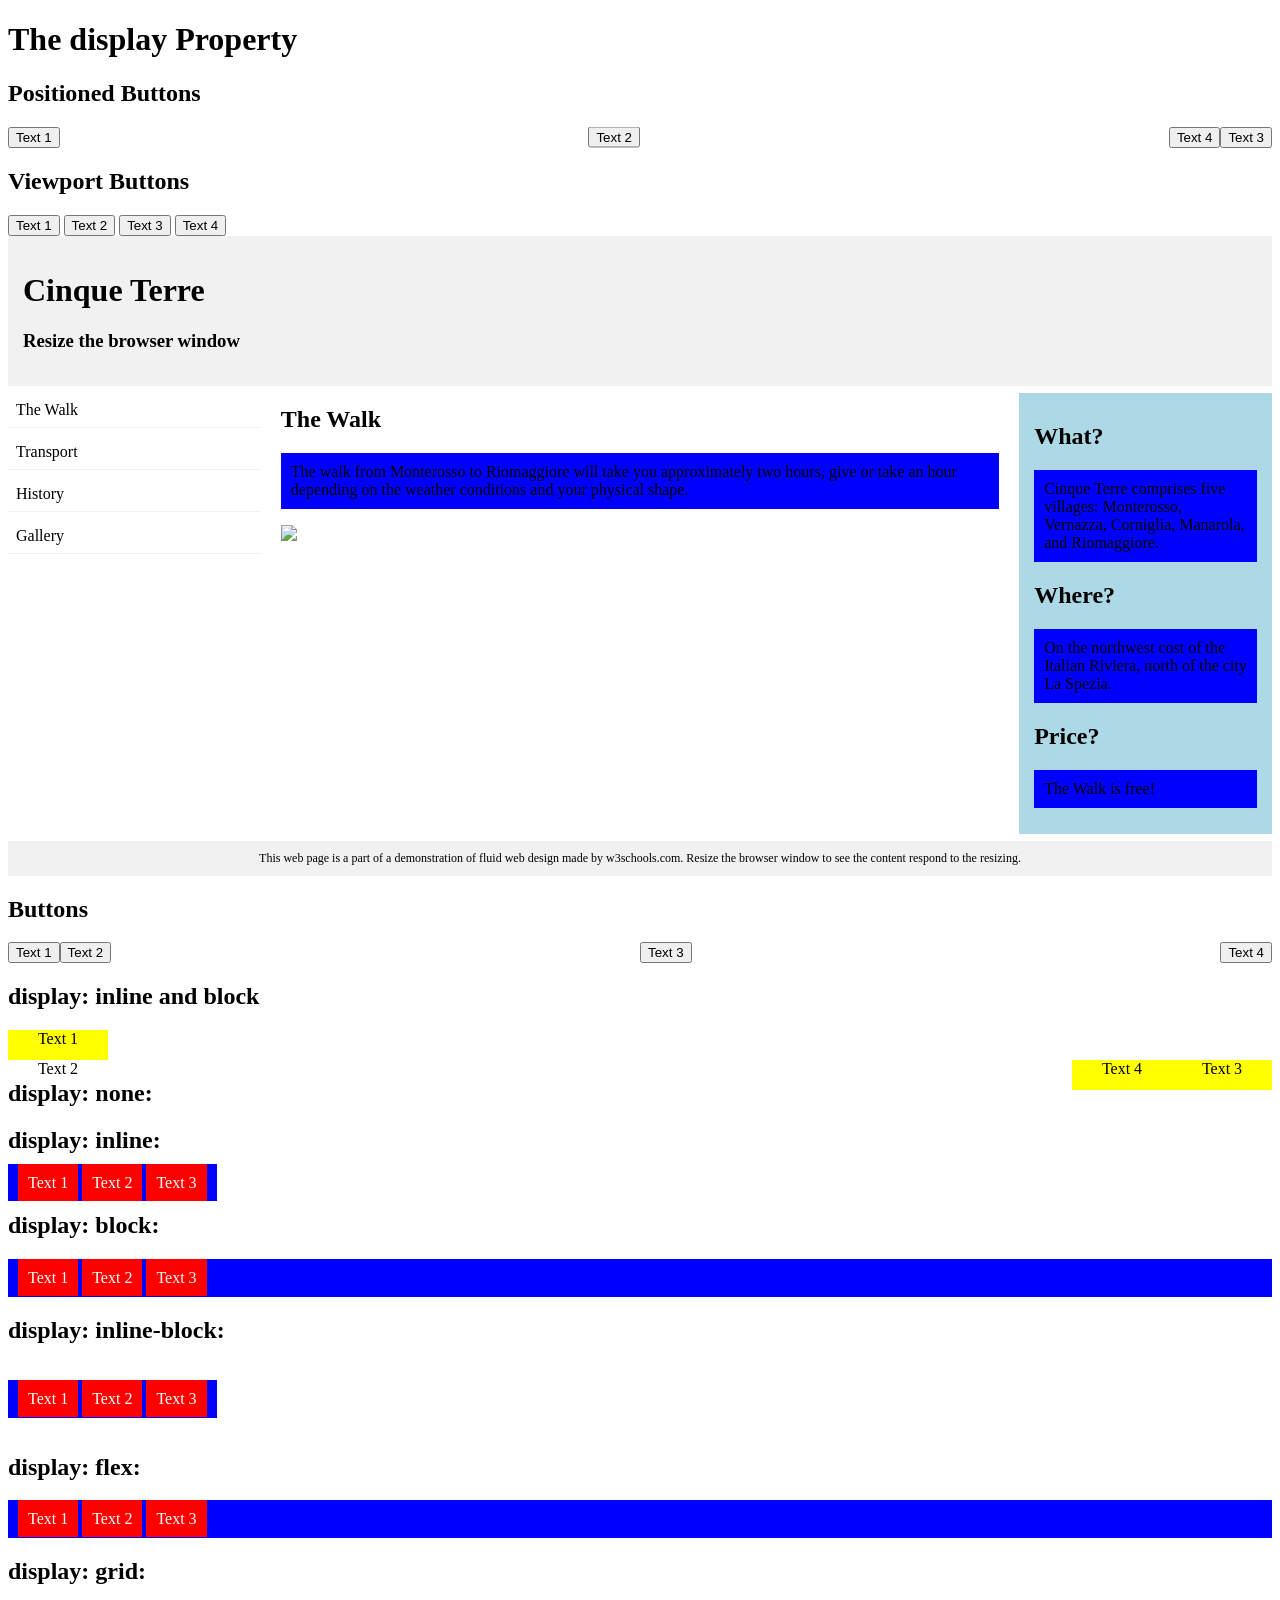
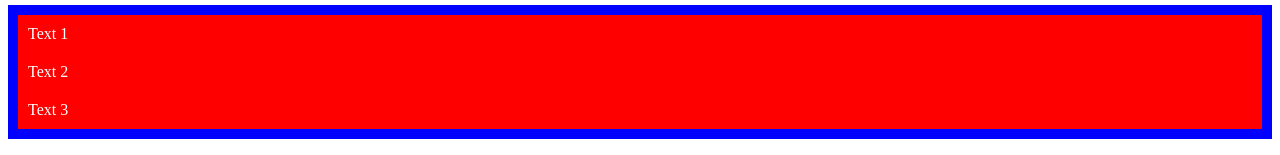
==== Example Websites/Banner Alignment Example/index.html @ 81606444 "Initial upload" ====
<!DOCTYPE html>
<html>
<head>
<link rel="stylesheet" href="styles.css">
<meta name="viewport" content="width=device-width, initial-scale=1.0">
</head>
<body>
<h1>The display Property</h1>

<h2>Positioned Buttons</h2>
<div class="parent-container-position">
  <button class="">Text 1</button>
  <button class="aligned-element-position">Text 2</button>
  <button class="float-right">Text 3</button>
  <button class="float-right">Text 4</button>
</div>

<h2>Viewport Buttons</h2>
<div class="parent-container-viewport">
  <button class="menu-item">Text 1</button>
  <button class="menu-item">Text 2</button>
  <button class="menu-item">Text 3</button>
  <button class="menu-item">Text 4</button>
</div>

<div style="background-color:#f1f1f1;padding:15px;">
  <h1>Cinque Terre</h1>
  <h3>Resize the browser window</h3>
</div>

<div style="overflow:auto">
  <div class="menu">
    <div class="menuitem">The Walk</div>
    <div class="menuitem">Transport</div>
    <div class="menuitem">History</div>
    <div class="menuitem">Gallery</div>
  </div>

  <div class="main">
    <h2>The Walk</h2>
    <p>The walk from Monterosso to Riomaggiore will take you approximately two hours, give or take an hour depending on the weather conditions and your physical shape.</p>
    <img src="img_5terre.jpg" style="width:100%">
  </div>

  <div class="right">
    <h2>What?</h2>
    <p>Cinque Terre comprises five villages: Monterosso, Vernazza, Corniglia, Manarola, and Riomaggiore.</p>
    <h2>Where?</h2>
    <p>On the northwest cost of the Italian Riviera, north of the city La Spezia.</p>
    <h2>Price?</h2>
    <p>The Walk is free!</p>
  </div>
</div>


<div style="background-color:#f1f1f1;text-align:center;padding:10px;margin-top:7px;font-size:12px;"> This web page is a part of a demonstration of fluid web design made by w3schools.com. Resize the browser window to see the content respond to the resizing.</div>

<h2>Buttons</h2>
<div class="parent-container">
  <button class="">Text 1</button>
  <button class="">Text 2</button>
  <button class="aligned-left">Text 3</button>
  <button class="aligned-left">Text 4</button>
</div>

<h2>display: inline and block</h2>
<div class="">
  <div class="item float-left">Text 1</div>
  <div class="item">Text 2</div>
  <div class="item float-right">Text 3</div>
  <div class="item float-right">Text 4</div>
</div>

<h2>display: none:</h2>
<p class="none">
  <span>Text 1</span>
  <span>Text 2</span>
  <span>Text 3</span>
</p>

<h2>display: inline:</h2>
<p class="inline">
  <span>Text 1</span>
  <span>Text 2</span>
  <span>Text 3</span>
</p>

<h2>display: block:</h2>
<p class="block">
  <span>Text 1</span>
  <span>Text 2</span>
  <span>Text 3</span>
</p>

<h2>display: inline-block:</h2>
<p class="inline-block">
  <span>Text 1</span>
  <span>Text 2</span>
  <span>Text 3</span>
</p>

<h2>display: flex:</h2>
<p class="flex">
  <span width="50px">Text 1</span>
  <span width="100px">Text 2</span>
  <span width="70px">Text 3</span>
</p>

<h2>display: grid:</h2>
<p class="grid">
  <span>Text 1</span>
  <span>Text 2</span>
  <span>Text 3</span>
</p>

</body>
</html>
---- Example Websites/Banner Alignment Example/styles.css ----
.parent-container-position {
  position: relative; /* Serves as the anchor point for the child */
}

.aligned-element-position {
  position: absolute;
  right: 50%;           /* Locks it to the right edge */
  top: 50%;
  transform: translateY(-50%); /* Perfect vertical centering */
}

/*  VIEWPORT  */
/* https://www.w3schools.com/html/tryit.asp?filename=tryhtml_responsive_page */
.parent-container-viewport {
  width: 100%;
}

.menu-item {
  text-align: center;
}

* {
  box-sizing: border-box;
}
.menu {
  float: left;
  width: 20%;
}
.menuitem {
  padding: 8px;
  margin-top: 7px;
  border-bottom: 1px solid #f1f1f1;
}
.main {
  float: left;
  width: 60%;
  padding: 0 20px;
  overflow: hidden;
}
.right {
  background-color: lightblue;
  float: left;
  width: 20%;
  padding: 10px 15px;
  margin-top: 7px;
}

@media only screen and (max-width:800px) {
  /* For tablets: */
  .main {
    width: 80%;
    padding: 0;
  }
  .right {
    width: 100%;
  }
}
@media only screen and (max-width:500px) {
  /* For mobile phones: */
  .menu, .main, .right {
    width: 100%;
  }
}

.parent-container {
  display: flex;
  align-items: center; /* Vertically centers all inline elements */
}

.aligned-left {
  margin-left: auto; /* Pushes this element to the absolute right side */
}

.aligned-right {
  margin-right: auto; /* Pushes this element to the absolute left side */
}

/*
   DISPPLAY: https://www.w3schools.com/css/css_display.asp
   FLOAT: https://www.w3schools.com/css/css_float.asp
*/
p {
  background-color: blue;
  padding: 10px;
}

span {
  background-color: red;
  color: white;
  padding: 10px;
}

.none {display: none;}
.inline {display: inline;}
.block {display: block;}
.inline-block {display: inline-block;}

.flex-container {
  display: flex;
  flex-wrap: nowrap;
  gap: 10px;
}

.item {
  vertical-align: middle;
  text-align: center;
  width: 100px;
  height: 30px;
  background-color: yellow;
  /*flex: 0 0 calc(25%);*/
}

div.flex div {
margin: 5px;
}

.grid {display: grid;}

.float-left {
    float:left;
}

.float-right {
    float:right;
}

.align-middle {
    align: center;
}
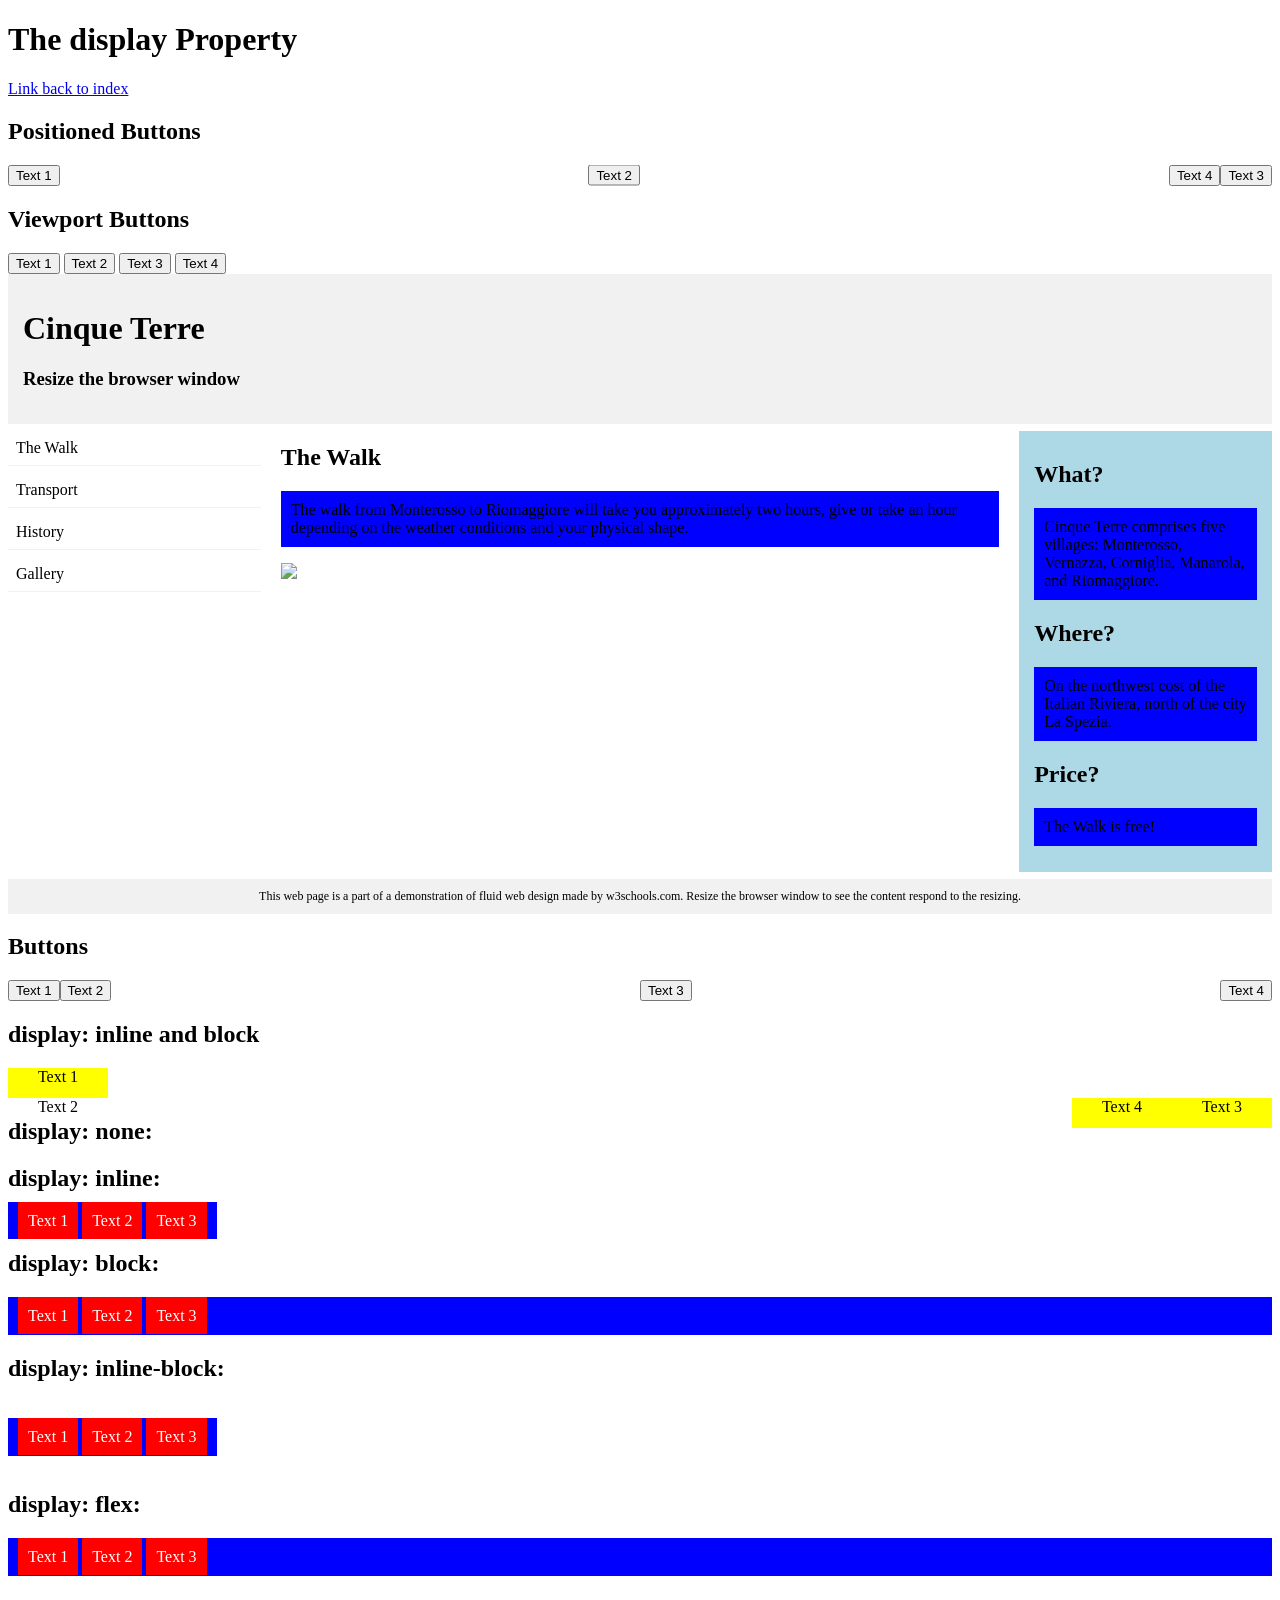
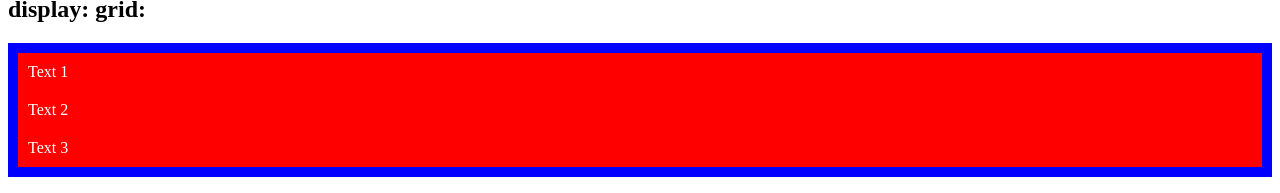
==== commit ebc78523: "Added links back to index web page" ====
--- a/Example Websites/Banner Alignment Example/index.html
+++ b/Example Websites/Banner Alignment Example/index.html
@@ -3,9 +3,14 @@
 <head>
 <link rel="stylesheet" href="styles.css">
 <meta name="viewport" content="width=device-width, initial-scale=1.0">
+<link rel="icon" type="image/x-icon" href="images/pager-solid.png">
 </head>
 <body>
 <h1>The display Property</h1>
+
+<nav>
+  <a href="../index.html">Link back to index</a>
+</nav>
 
 <h2>Positioned Buttons</h2>
 <div class="parent-container-position">
